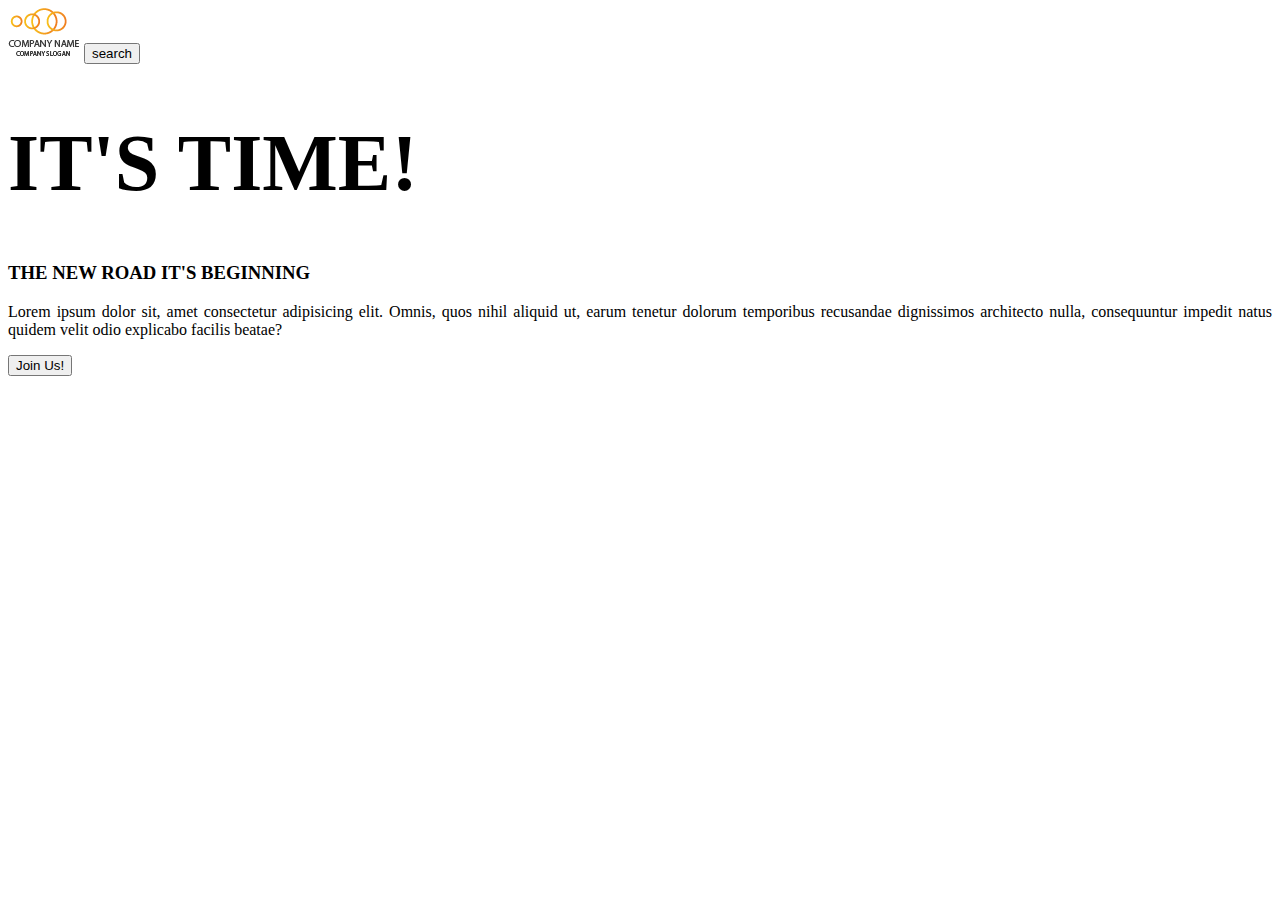
==== index.html @ 6e5cebb5 "dia 1" ====
<!DOCTYPE html>
<html lang="pt-br">
<head>
    <meta charset="UTF-8">
    <meta name="viewport" content="width=device-width, initial-scale=1">
    <title>Primeira Página</title>
    
    <script src="https://cdn.jsdelivr.net/npm/@popperjs/core@2.10.2/dist/umd/popper.min.js" integrity="sha384-7+zCNj/IqJ95wo16oMtfsKbZ9ccEh31eOz1HGyDuCQ6wgnyJNSYdrPa03rtR1zdB" crossorigin="anonymous"></script>
    <script src="https://cdn.jsdelivr.net/npm/bootstrap@5.1.3/dist/js/bootstrap.min.js" integrity="sha384-QJHtvGhmr9XOIpI6YVutG+2QOK9T+ZnN4kzFN1RtK3zEFEIsxhlmWl5/YESvpZ13" crossorigin="anonymous"></script>

    <link href="https://cdn.jsdelivr.net/npm/bootstrap@5.1.3/dist/css/bootstrap.min.css" rel="stylesheet" integrity="sha384-1BmE4kWBq78iYhFldvKuhfTAU6auU8tT94WrHftjDbrCEXSU1oBoqyl2QvZ6jIW3" crossorigin="anonymous">
    <link rel="stylesheet" href="style.css">

</head>
<body>

    <!-- Menu de navegação -->
    <nav class="nav">
        <a href="index.html"> <img src="images/logo.png" alt="company logo"></a>
        <button>search</button>


    <!-- Corpo do site -->

    <div class="container">
        <div class="row">
            <div class="col-md-6">

            </div>
            <div class="col-md-6">
                <h1>It's time!</h1>
                <h3>The new road it's beginning</h3>
                <p>Lorem ipsum dolor sit, amet consectetur adipisicing elit. Omnis, quos nihil aliquid ut, earum tenetur dolorum temporibus recusandae dignissimos architecto nulla, consequuntur impedit natus quidem velit odio explicabo facilis beatae?</p>
                <a href="form.html"><button type="button" class="btn btn-light">Join Us!</button></a>
            </div>    
        </div>
    </div>
</body>
</html>
---- style.css ----
body {
    text-align: justify;
}

h1, h2, h3, h4, h5, h6 {
    text-transform: uppercase;
}

h1 {
    font-size: 80px;
}

btn btn-light {
    border-radius: 0;
}
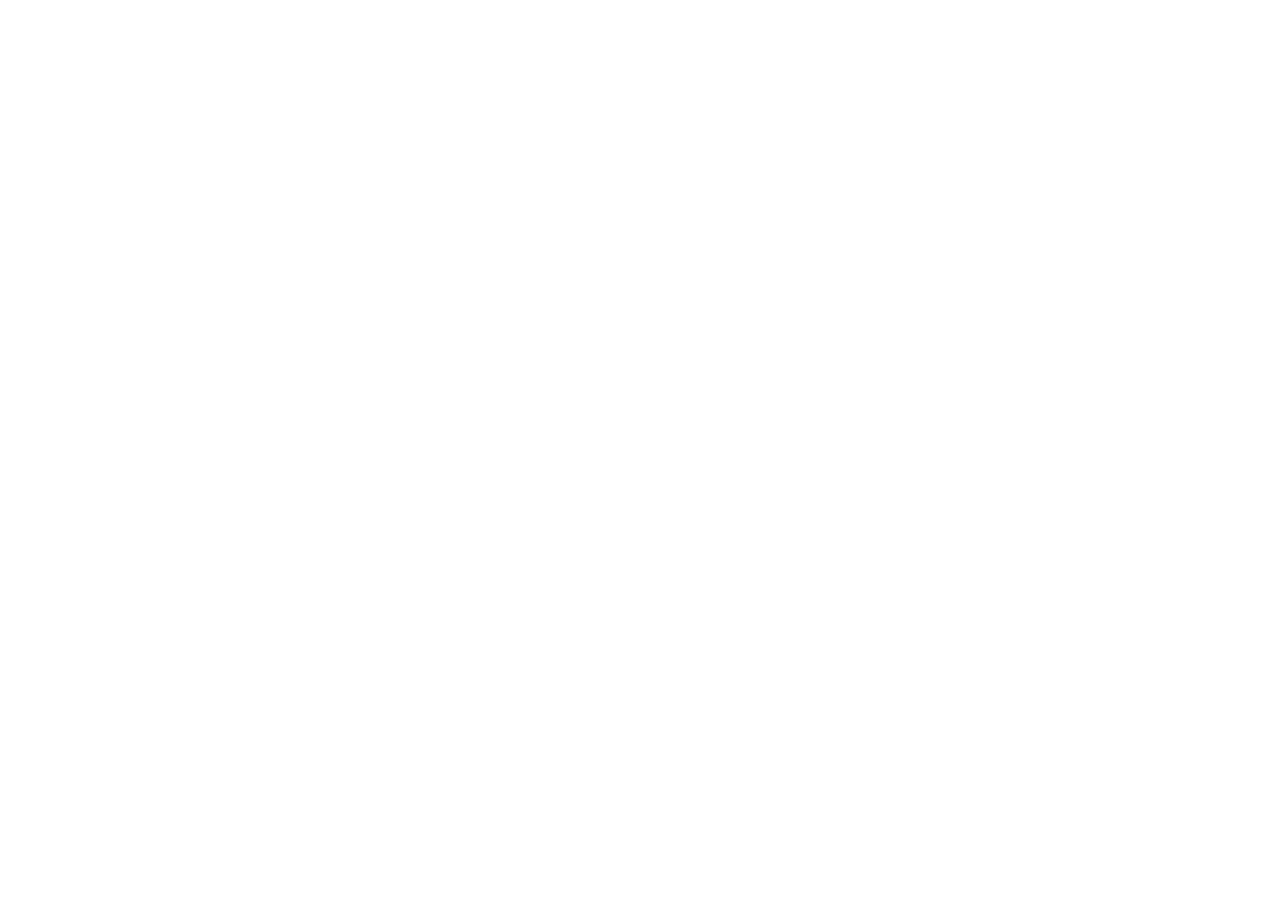
==== commit cb8010ef: "começando direito" ====
--- a/index.html
+++ b/index.html
@@ -2,38 +2,11 @@
 <html lang="pt-br">
 <head>
     <meta charset="UTF-8">
-    <meta name="viewport" content="width=device-width, initial-scale=1">
-    <title>Primeira Página</title>
-    
-    <script src="https://cdn.jsdelivr.net/npm/@popperjs/core@2.10.2/dist/umd/popper.min.js" integrity="sha384-7+zCNj/IqJ95wo16oMtfsKbZ9ccEh31eOz1HGyDuCQ6wgnyJNSYdrPa03rtR1zdB" crossorigin="anonymous"></script>
-    <script src="https://cdn.jsdelivr.net/npm/bootstrap@5.1.3/dist/js/bootstrap.min.js" integrity="sha384-QJHtvGhmr9XOIpI6YVutG+2QOK9T+ZnN4kzFN1RtK3zEFEIsxhlmWl5/YESvpZ13" crossorigin="anonymous"></script>
-
-    <link href="https://cdn.jsdelivr.net/npm/bootstrap@5.1.3/dist/css/bootstrap.min.css" rel="stylesheet" integrity="sha384-1BmE4kWBq78iYhFldvKuhfTAU6auU8tT94WrHftjDbrCEXSU1oBoqyl2QvZ6jIW3" crossorigin="anonymous">
+    <meta http-equiv="X-UA-Compatible" content="IE=edge">
+    <meta name="viewport" content="width=device-width, initial-scale=1.0">
     <link rel="stylesheet" href="style.css">
-
+    <title>Desafio PGE - Bruna Motta</title>
 </head>
 <body>
-
-    <!-- Menu de navegação -->
-    <nav class="nav">
-        <a href="index.html"> <img src="images/logo.png" alt="company logo"></a>
-        <button>search</button>
-
-
-    <!-- Corpo do site -->
-
-    <div class="container">
-        <div class="row">
-            <div class="col-md-6">
-
-            </div>
-            <div class="col-md-6">
-                <h1>It's time!</h1>
-                <h3>The new road it's beginning</h3>
-                <p>Lorem ipsum dolor sit, amet consectetur adipisicing elit. Omnis, quos nihil aliquid ut, earum tenetur dolorum temporibus recusandae dignissimos architecto nulla, consequuntur impedit natus quidem velit odio explicabo facilis beatae?</p>
-                <a href="form.html"><button type="button" class="btn btn-light">Join Us!</button></a>
-            </div>    
-        </div>
-    </div>
 </body>
 </html>--- a/style.css
+++ b/style.css
@@ -1,15 +1,6 @@
-body {
-    text-align: justify;
-}
-
-h1, h2, h3, h4, h5, h6 {
-    text-transform: uppercase;
-}
-
-h1 {
-    font-size: 80px;
-}
-
-btn btn-light {
-    border-radius: 0;
-}+@charset "UTF-8";
+@import url('https://fonts.googleapis.com/css2?family=Bebas+Neue&family=Poppins:ital,wght@0,100;0,200;0,300;0,400;0,500;0,600;0,700;0,800;0,900;1,100;1,200;1,300;1,400;1,500;1,600;1,700;1,800;1,900&display=swap');
+/* googlefonts
+font-family: 'Bebas Neue', cursive;
+font-family: 'Poppins', sans-serif;
+*/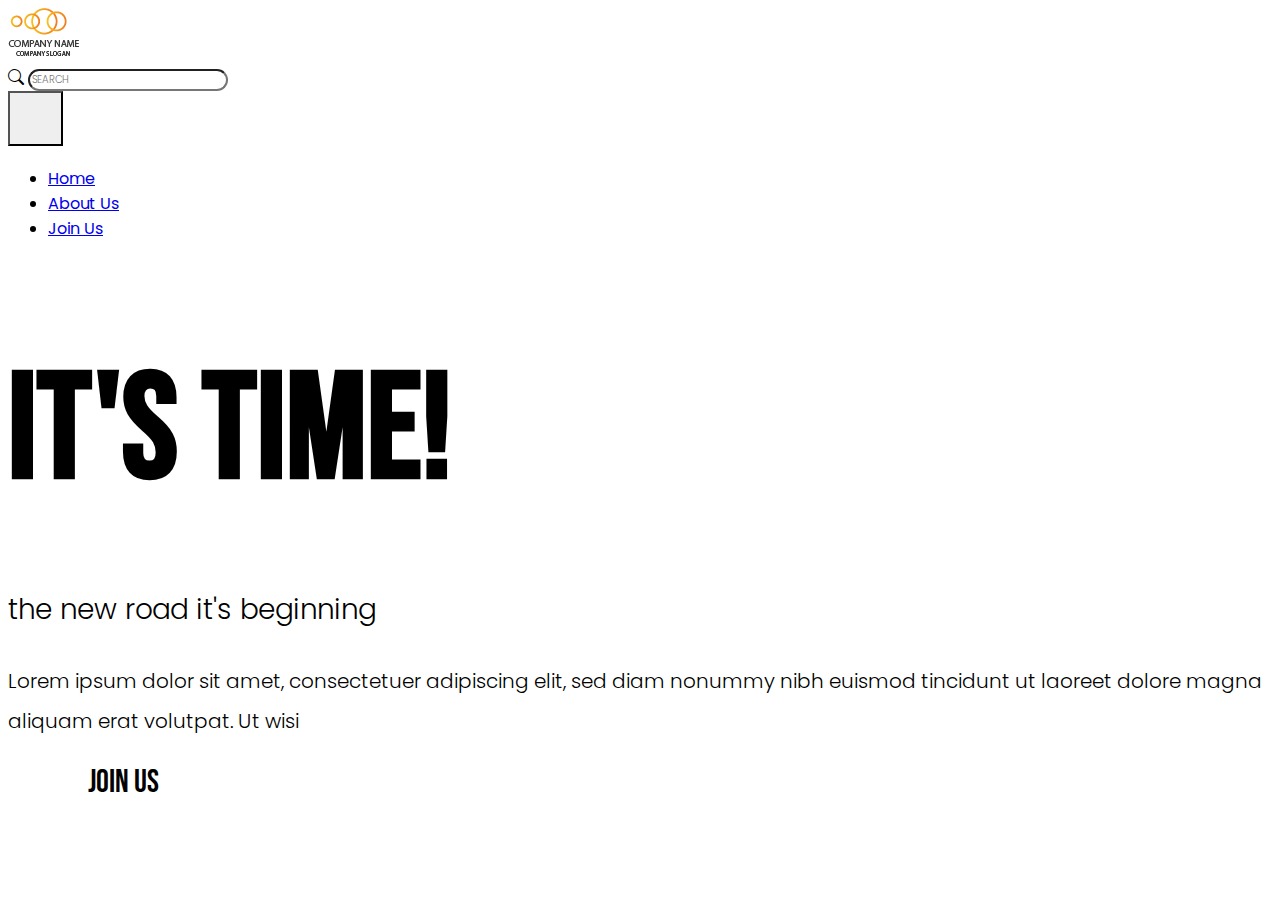
==== commit f3b90f73: "Quase finalizado" ====
--- a/index.html
+++ b/index.html
@@ -1,12 +1,69 @@
 <!DOCTYPE html>
 <html lang="pt-br">
-<head>
-    <meta charset="UTF-8">
-    <meta http-equiv="X-UA-Compatible" content="IE=edge">
-    <meta name="viewport" content="width=device-width, initial-scale=1.0">
-    <link rel="stylesheet" href="style.css">
-    <title>Desafio PGE - Bruna Motta</title>
-</head>
-<body>
-</body>
-</html>+    <head>
+        <meta charset="UTF-8">
+        <meta http-equiv="X-UA-Compatible" content="IE=edge">
+        <meta name="viewport" content="width=device-width, initial-scale=1.0">
+        <!-- bootstrap css-->
+        <link href="https://cdn.jsdelivr.net/npm/bootstrap@5.2.2/dist/css/bootstrap.min.css" rel="stylesheet" integrity="sha384-Zenh87qX5JnK2Jl0vWa8Ck2rdkQ2Bzep5IDxbcnCeuOxjzrPF/et3URy9Bv1WTRi" crossorigin="anonymous">
+        <link rel="stylesheet" href="https://cdn.jsdelivr.net/npm/bootstrap-icons@1.9.1/font/bootstrap-icons.css">
+        
+        <link rel="stylesheet" href="style.css">
+        <title>Desafio PGE - Bruna Motta</title>
+    </head>
+    <body class="bg-warning">
+        <!--navbar-->
+        <nav class="navbar navbar-dark">
+            <div class="container">
+                <!--logo-->
+                <a class="navbar-brand" href="#"><img src="images/logo.png" alt=""></a>
+                <div class="col-0 col-md-2 col-lg-3"></div>
+                <div class="col-0 col-md-3 col-lg-3"></div>
+                <div class="col-6 col-md-4 col-lg-3">
+                    <form class="d-flex">
+                        <i class="bi bi-search mx-2"></i>
+                        <input class="form-control me-2" type="text" placeholder="SEARCH">
+                    </form>
+                </div>
+                <!--botão sanduiche-->
+                <button class="navbar-toggler bg-dark" style="height: 55px; width: 55px; border-radius: 0%;" type="button" data-bs-toggle="collapse" data-bs-target="#collapsibleNavbar">
+                    <span class="navbar-toggler-icon"></span>
+                </button>
+                <!--conteúdo dentro do sanduíche-->
+                <div class="collapse navbar-collapse" id="collapsibleNavbar">
+                    <ul class="navbar-nav text-end">
+                        <li class="nav-item">
+                            <a class="nav-link text-dark" href="index.html">Home</a>
+                        </li>
+                        <li class="nav-item">
+                            <a class="nav-link text-dark" href="#">About Us</a>
+                        </li>
+                        <li class="nav-item">
+                            <a class="nav-link text-dark" href="form.html">Join Us</a>
+                        </li>
+                    </ul>
+                </div>
+            </div>
+        </nav>
+        <div class="container">
+            <div class="row"></div>
+            <div class="row">
+                <div class="col-12 col-md-2 col-lg-3"></div>
+                <div class="col-12 col-md-2 col-lg-3"></div>
+                <div class="col-12 col-md-8 col-lg-6 text-center text-md-end">
+                    <div class="row mt-5"> <p></p></div>
+                    <h1 class="text-uppercase">it's time!</h1>
+                    <h2 class="text-uppercase">the new road it's beginning</h2>
+                    <p class="fs-6 text-light">Lorem ipsum dolor sit amet, consectetuer adipiscing elit, sed diam nonummy nibh euismod tincidunt ut laoreet dolore magna aliquam erat volutpat. Ut wisi </p>
+                    <a href="form.html"><button class="joinUs">Join us</button></a>
+                    <div class="row mt-5"> <p></p></div>
+                </div>
+            </div>
+        </div>
+        <footer>
+        </footer>
+        <!-- bootstrap JS-->
+        <script src="https://cdn.jsdelivr.net/npm/bootstrap@5.2.2/dist/js/bootstrap.bundle.min.js" integrity="sha384-OERcA2EqjJCMA+/3y+gxIOqMEjwtxJY7qPCqsdltbNJuaOe923+mo//f6V8Qbsw3" crossorigin="anonymous"></script>
+    </body>
+</html>
+
--- a/style.css
+++ b/style.css
@@ -3,4 +3,78 @@
 /* googlefonts
 font-family: 'Bebas Neue', cursive;
 font-family: 'Poppins', sans-serif;
-*/+*/
+html, body {
+    height: 100vh;
+    background-image: url(/Desafio-PGE/images/backgroundyellow.png);
+    background-size: cover;
+    background-repeat: no-repeat;
+    background-position: right top;
+    background-attachment: fixed;
+}
+
+nav {
+    font-family: 'Poppins', sans-serif;
+}
+
+.form-control.me-2 {
+    font-family: 'Poppins', sans-serif;
+    font-weight: 300;
+    font-size: 10px;
+    padding: 1 1 1 4px;
+    border-radius: 50px;
+}
+
+h1 {
+    font-family: 'Bebas Neue', cursive;
+    font-size: 100px;
+}
+
+h2, p {
+    font-family: 'Poppins', sans-serif;
+    font-weight: 300;
+    line-height: 200%;
+}
+
+h2 {
+    font-size: 22px;
+}
+
+p {
+    font-size: 20px;
+}
+
+form {
+    font-family: 'Poppins', sans-serif;
+    font-weight: 300;
+}
+
+.joinUs {
+    border: none;
+    background-color: white;
+    padding: 2px 80px 2px 80px;
+    font-family: 'Bebas Neue', cursive;
+    font-size: 32px;
+    font-weight: 300;
+    text-transform: uppercase;
+}
+
+@media (min-width: 720px) {
+    h1 {
+        font-size: 150px;
+    }
+    h2 {
+        font-size: 28px;
+        margin-top: -40px;
+    }  
+}
+
+@media (min-width: 1400px) {
+    h1 {
+        font-size: 180px;
+    }
+    h2 {
+        font-size: 36px;
+        margin-top: -50px;
+    }
+}
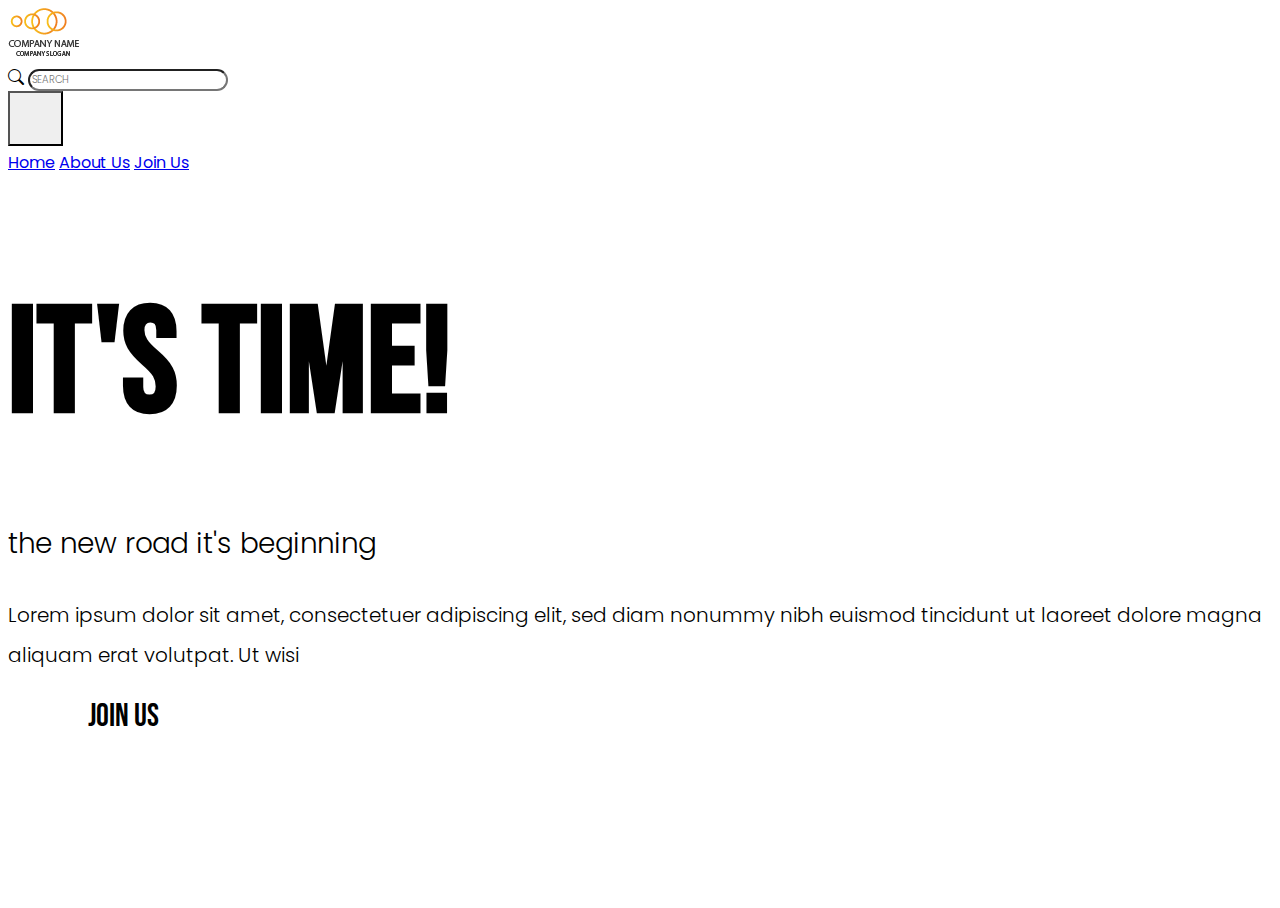
==== commit c3a59b23: "melhorias na estrutura do site" ====
--- a/index.html
+++ b/index.html
@@ -7,8 +7,9 @@
         <!-- bootstrap css-->
         <link href="https://cdn.jsdelivr.net/npm/bootstrap@5.2.2/dist/css/bootstrap.min.css" rel="stylesheet" integrity="sha384-Zenh87qX5JnK2Jl0vWa8Ck2rdkQ2Bzep5IDxbcnCeuOxjzrPF/et3URy9Bv1WTRi" crossorigin="anonymous">
         <link rel="stylesheet" href="https://cdn.jsdelivr.net/npm/bootstrap-icons@1.9.1/font/bootstrap-icons.css">
-        
-        <link rel="stylesheet" href="style.css">
+        <!--Meu css-->
+        <link rel="stylesheet" href="css/style.css">
+
         <title>Desafio PGE - Bruna Motta</title>
     </head>
     <body class="bg-warning">
@@ -16,54 +17,38 @@
         <nav class="navbar navbar-dark">
             <div class="container">
                 <!--logo-->
-                <a class="navbar-brand" href="#"><img src="images/logo.png" alt=""></a>
-                <div class="col-0 col-md-2 col-lg-3"></div>
-                <div class="col-0 col-md-3 col-lg-3"></div>
-                <div class="col-6 col-md-4 col-lg-3">
+                <a class="navbar-brand" href="#"><img src="images/logo.png" alt="Company Name"></a>
+                <!--barra de pesquisa-->
+                <div class="col-5 col-md-4 col-lg-3 offset-md-5">
                     <form class="d-flex">
                         <i class="bi bi-search mx-2"></i>
                         <input class="form-control me-2" type="text" placeholder="SEARCH">
                     </form>
                 </div>
-                <!--botão sanduiche-->
-                <button class="navbar-toggler bg-dark" style="height: 55px; width: 55px; border-radius: 0%;" type="button" data-bs-toggle="collapse" data-bs-target="#collapsibleNavbar">
-                    <span class="navbar-toggler-icon"></span>
-                </button>
-                <!--conteúdo dentro do sanduíche-->
-                <div class="collapse navbar-collapse" id="collapsibleNavbar">
-                    <ul class="navbar-nav text-end">
-                        <li class="nav-item">
-                            <a class="nav-link text-dark" href="index.html">Home</a>
-                        </li>
-                        <li class="nav-item">
-                            <a class="nav-link text-dark" href="#">About Us</a>
-                        </li>
-                        <li class="nav-item">
-                            <a class="nav-link text-dark" href="form.html">Join Us</a>
-                        </li>
-                    </ul>
+                <div class="dropdown dropstart">
+                    <button class="navbar-toggler bg-dark" style="height: 55px; width: 55px; border-radius: 0%;" data-bs-toggle="dropdown">
+                        <span class="navbar-toggler-icon"></span>
+                    </button>
+                    <div class="dropdown-menu bg-dark">
+                        <a class="dropdown-item p-2 text-light" href="index.html">Home</a>
+                        <a class="dropdown-item p-2 text-light" href="#">About Us</a>
+                        <a class="dropdown-item p-2 text-light" href="form.html">Join Us</a>
+                    </div>
                 </div>
             </div>
         </nav>
+        <!--corpo da pagina-->
         <div class="container">
-            <div class="row"></div>
             <div class="row">
-                <div class="col-12 col-md-2 col-lg-3"></div>
-                <div class="col-12 col-md-2 col-lg-3"></div>
-                <div class="col-12 col-md-8 col-lg-6 text-center text-md-end">
-                    <div class="row mt-5"> <p></p></div>
-                    <h1 class="text-uppercase">it's time!</h1>
+                <div class="col-12 col-md-8 col-lg-6 text-center text-md-end mt-5 offset-md-4 offset-lg-6">
+                    <h1 class="text-uppercase mt-5">it's time!</h1>
                     <h2 class="text-uppercase">the new road it's beginning</h2>
                     <p class="fs-6 text-light">Lorem ipsum dolor sit amet, consectetuer adipiscing elit, sed diam nonummy nibh euismod tincidunt ut laoreet dolore magna aliquam erat volutpat. Ut wisi </p>
-                    <a href="form.html"><button class="joinUs">Join us</button></a>
-                    <div class="row mt-5"> <p></p></div>
+                    <a href="form.html"><button class="joinUs mb-5">Join us</button></a>
                 </div>
             </div>
         </div>
-        <footer>
-        </footer>
         <!-- bootstrap JS-->
         <script src="https://cdn.jsdelivr.net/npm/bootstrap@5.2.2/dist/js/bootstrap.bundle.min.js" integrity="sha384-OERcA2EqjJCMA+/3y+gxIOqMEjwtxJY7qPCqsdltbNJuaOe923+mo//f6V8Qbsw3" crossorigin="anonymous"></script>
     </body>
-</html>
-
+</html>--- a/css/style.css
+++ b/css/style.css
@@ -0,0 +1,79 @@
+@charset "UTF-8";
+@import url('https://fonts.googleapis.com/css2?family=Bebas+Neue&family=Poppins:ital,wght@0,100;0,200;0,300;0,400;0,500;0,600;0,700;0,800;0,900;1,100;1,200;1,300;1,400;1,500;1,600;1,700;1,800;1,900&display=swap');
+
+/* Google Fonts: font-family: 'Bebas Neue', cursive; | font-family: 'Poppins', sans-serif; */
+
+html, body {
+    height: 100vh;
+    background-image: url(../images/backgroundyellow.png);
+    background-size: cover;
+    background-repeat: no-repeat;
+    background-position: right top;
+    background-attachment: fixed;
+}
+
+nav {
+    font-family: 'Poppins', sans-serif;
+}
+
+.form-control.me-2 {
+    font-family: 'Poppins', sans-serif;
+    font-weight: 300;
+    font-size: 10px;
+    padding: 1 1 1 4px;
+    border-radius: 50px;
+}
+
+h1 {
+    font-family: 'Bebas Neue', cursive;
+    font-size: 100px;
+}
+
+h2, p {
+    font-family: 'Poppins', sans-serif;
+    font-weight: 300;
+    line-height: 200%;
+}
+
+h2 {
+    font-size: 22px;
+}
+
+p {
+    font-size: 20px;
+}
+
+form {
+    font-family: 'Poppins', sans-serif;
+    font-weight: 300;
+}
+
+.joinUs {
+    border: none;
+    background-color: white;
+    padding: 2px 80px 2px 80px;
+    font-family: 'Bebas Neue', cursive;
+    font-size: 32px;
+    font-weight: 300;
+    text-transform: uppercase;
+}
+
+@media (min-width: 720px) {
+    h1 {
+        font-size: 150px;
+    }
+    h2 {
+        font-size: 28px;
+        margin-top: -40px;
+    }  
+}
+
+@media (min-width: 1400px) {
+    h1 {
+        font-size: 180px;
+    }
+    h2 {
+        font-size: 36px;
+        margin-top: -50px;
+    }
+}
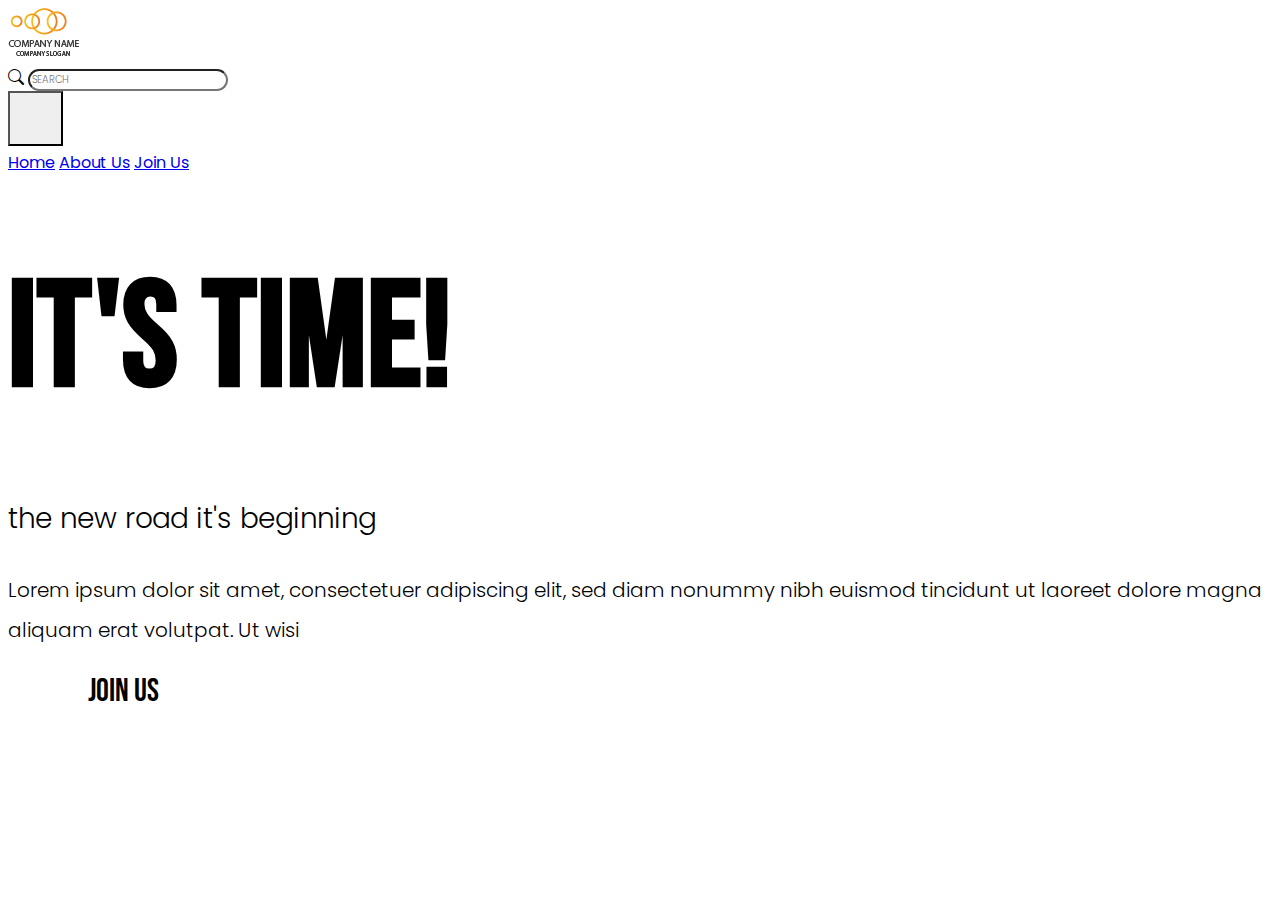
==== commit 5b98dfb8: "primeiros ajustes no formulário" ====
--- a/index.html
+++ b/index.html
@@ -41,7 +41,7 @@
         <div class="container">
             <div class="row">
                 <div class="col-12 col-md-8 col-lg-6 text-center text-md-end mt-5 offset-md-4 offset-lg-6">
-                    <h1 class="text-uppercase mt-5">it's time!</h1>
+                    <h1 class="text-uppercase mt-6">it's time!</h1>
                     <h2 class="text-uppercase">the new road it's beginning</h2>
                     <p class="fs-6 text-light">Lorem ipsum dolor sit amet, consectetuer adipiscing elit, sed diam nonummy nibh euismod tincidunt ut laoreet dolore magna aliquam erat volutpat. Ut wisi </p>
                     <a href="form.html"><button class="joinUs mb-5">Join us</button></a>
--- a/css/style.css
+++ b/css/style.css
@@ -22,6 +22,10 @@
     font-size: 10px;
     padding: 1 1 1 4px;
     border-radius: 50px;
+}
+
+.mt-6 {
+    margin-top: 75px
 }
 
 h1 {
